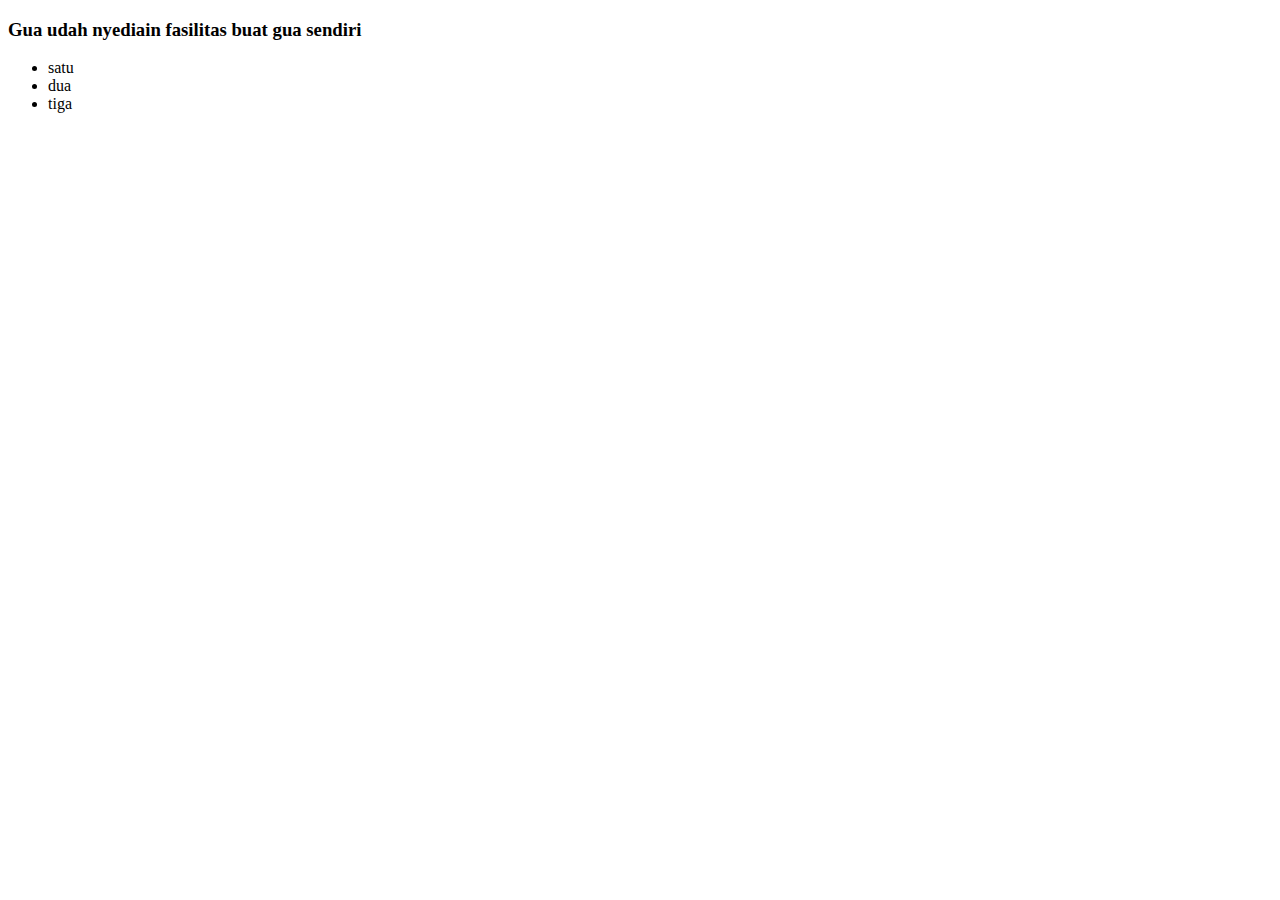
==== buatbarulagi.html @ 4e0c19de "nambah lagi" ====
<!DOCTYPE html>
<html lang="en">
<head>
    <meta charset="UTF-8">
    <meta name="viewport" content="width=device-width, initial-scale=1.0">
    <title>Latihan</title>
</head>
<body>
    <h3>Gua udah nyediain fasilitas buat gua sendiri</h3>

    <ul>
        <li>satu</li>
        <li>dua</li>
        <li>tiga</li>
    </ul>
</body>
</html>
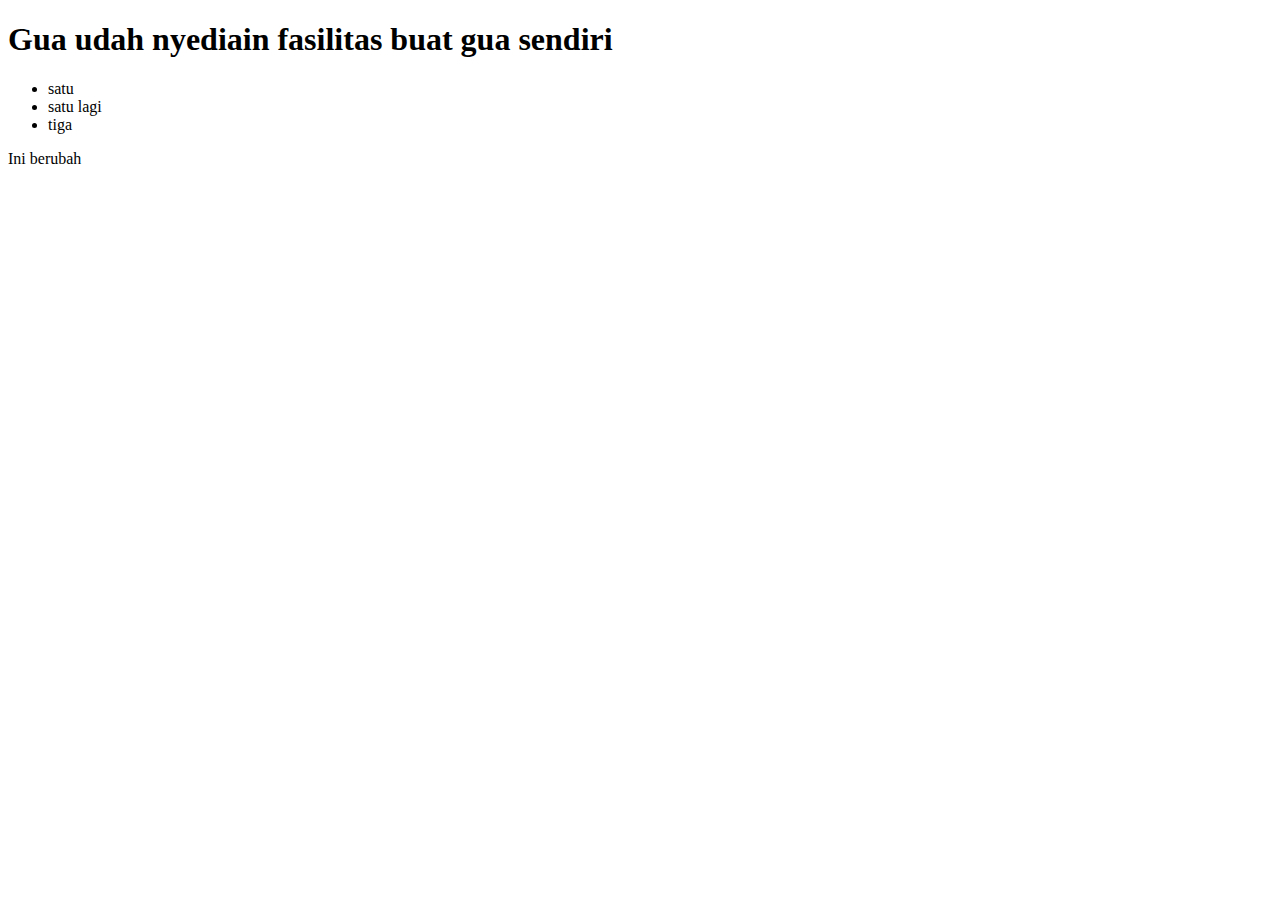
==== commit 58f0bef9: "Test conflict" ====
--- a/buatbarulagi.html
+++ b/buatbarulagi.html
@@ -6,12 +6,13 @@
     <title>Latihan</title>
 </head>
 <body>
-    <h3>Gua udah nyediain fasilitas buat gua sendiri</h3>
+    <h1>Gua udah nyediain fasilitas buat gua sendiri</h1>
 
     <ul>
         <li>satu</li>
-        <li>dua</li>
+        <li>satu lagi</li>
         <li>tiga</li>
     </ul>
+    <p>Ini berubah</p>
 </body>
 </html>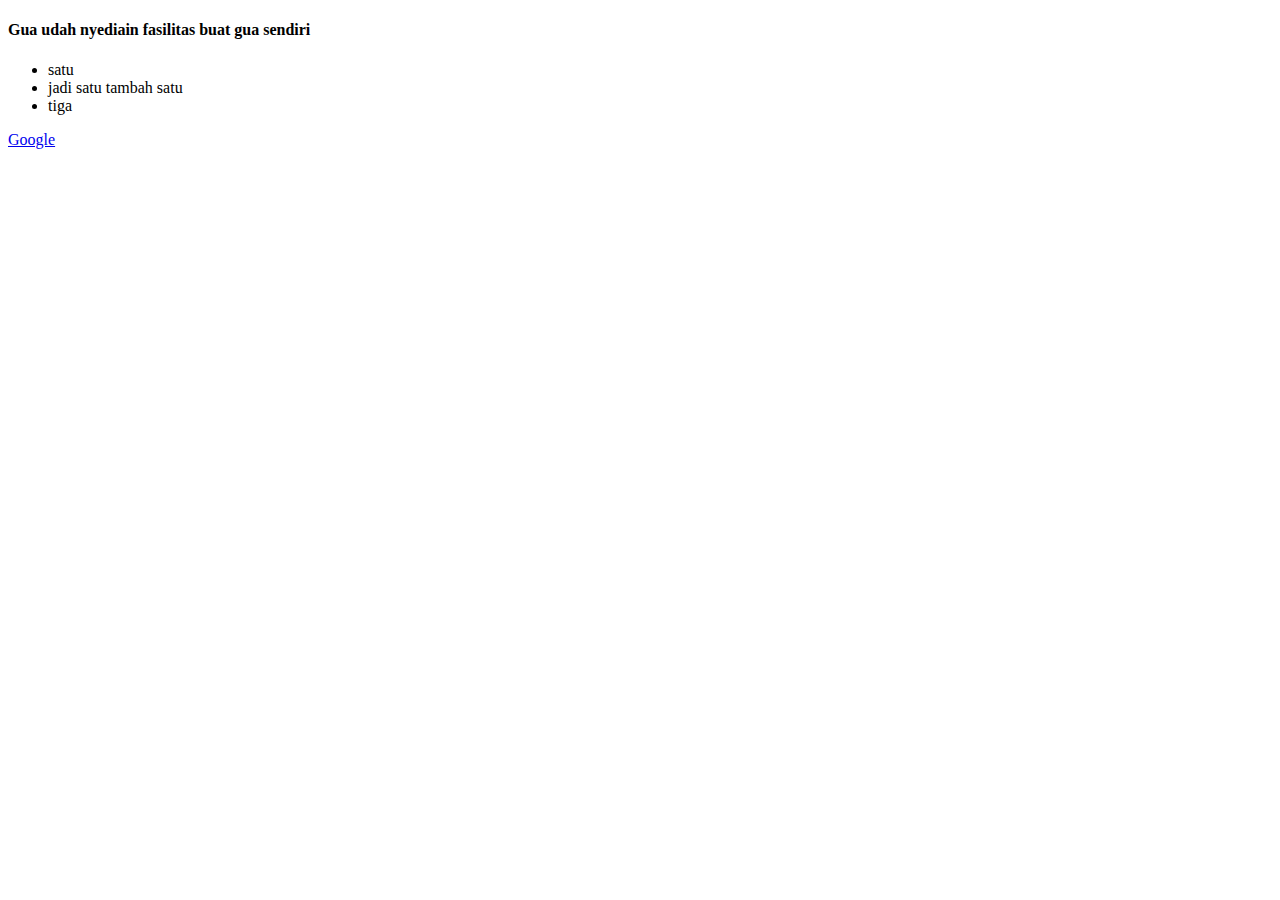
==== commit 5b19290e: "test nabrak" ====
--- a/buatbarulagi.html
+++ b/buatbarulagi.html
@@ -6,13 +6,13 @@
     <title>Latihan</title>
 </head>
 <body>
-    <h1>Gua udah nyediain fasilitas buat gua sendiri</h1>
+    <h4>Gua udah nyediain fasilitas buat gua sendiri</h4>
 
     <ul>
         <li>satu</li>
-        <li>satu lagi</li>
+        <li>jadi satu tambah satu</li>
         <li>tiga</li>
     </ul>
-    <p>Ini berubah</p>
+    <a href="https://www.google.com">Google</a>
 </body>
 </html>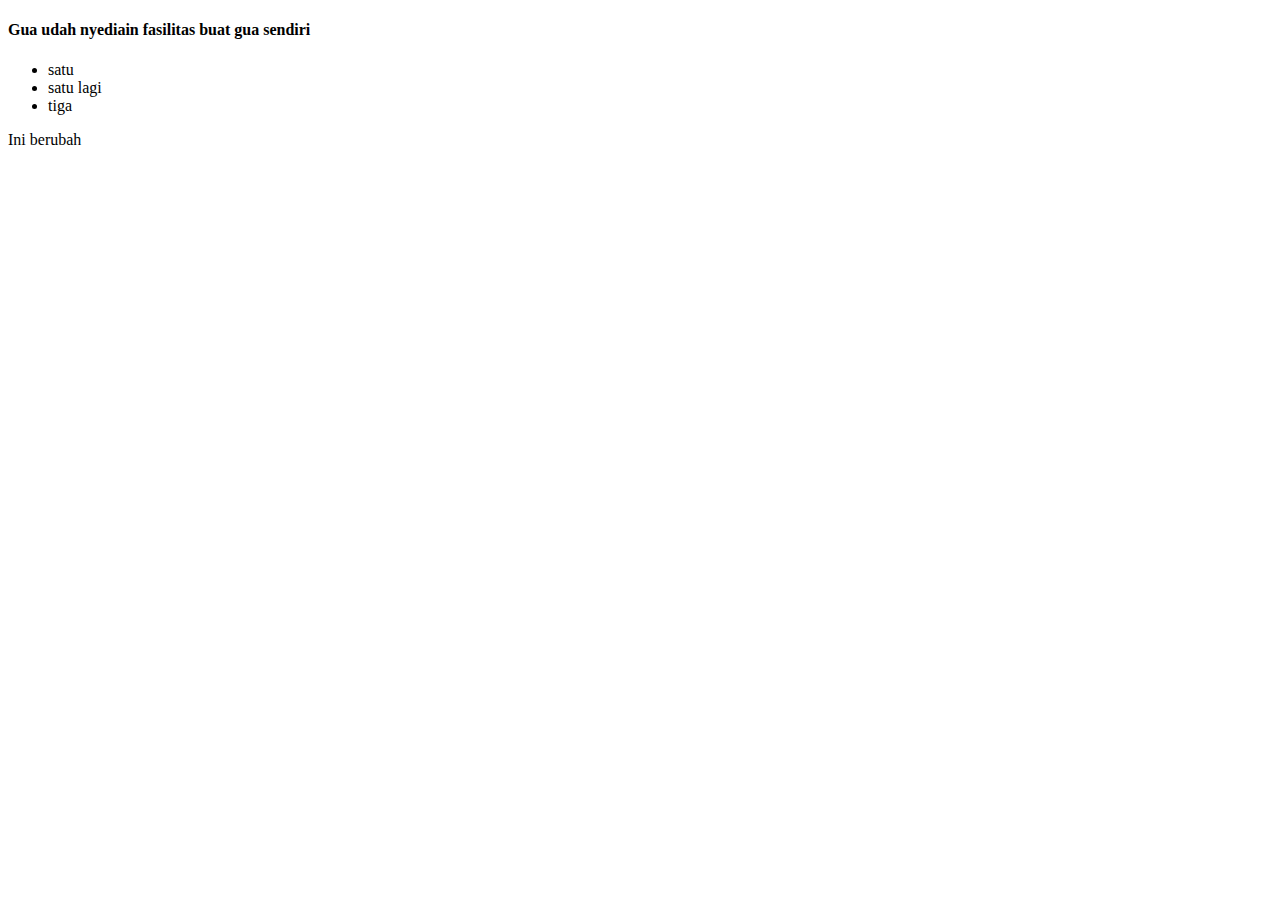
==== commit d93b5b45: "nabrak gess" ====
--- a/buatbarulagi.html
+++ b/buatbarulagi.html
@@ -7,12 +7,11 @@
 </head>
 <body>
     <h4>Gua udah nyediain fasilitas buat gua sendiri</h4>
-
     <ul>
         <li>satu</li>
-        <li>jadi satu tambah satu</li>
+        <li>satu lagi</li>
         <li>tiga</li>
     </ul>
-    <a href="https://www.google.com">Google</a>
+    <p>Ini berubah</p>
 </body>
 </html>